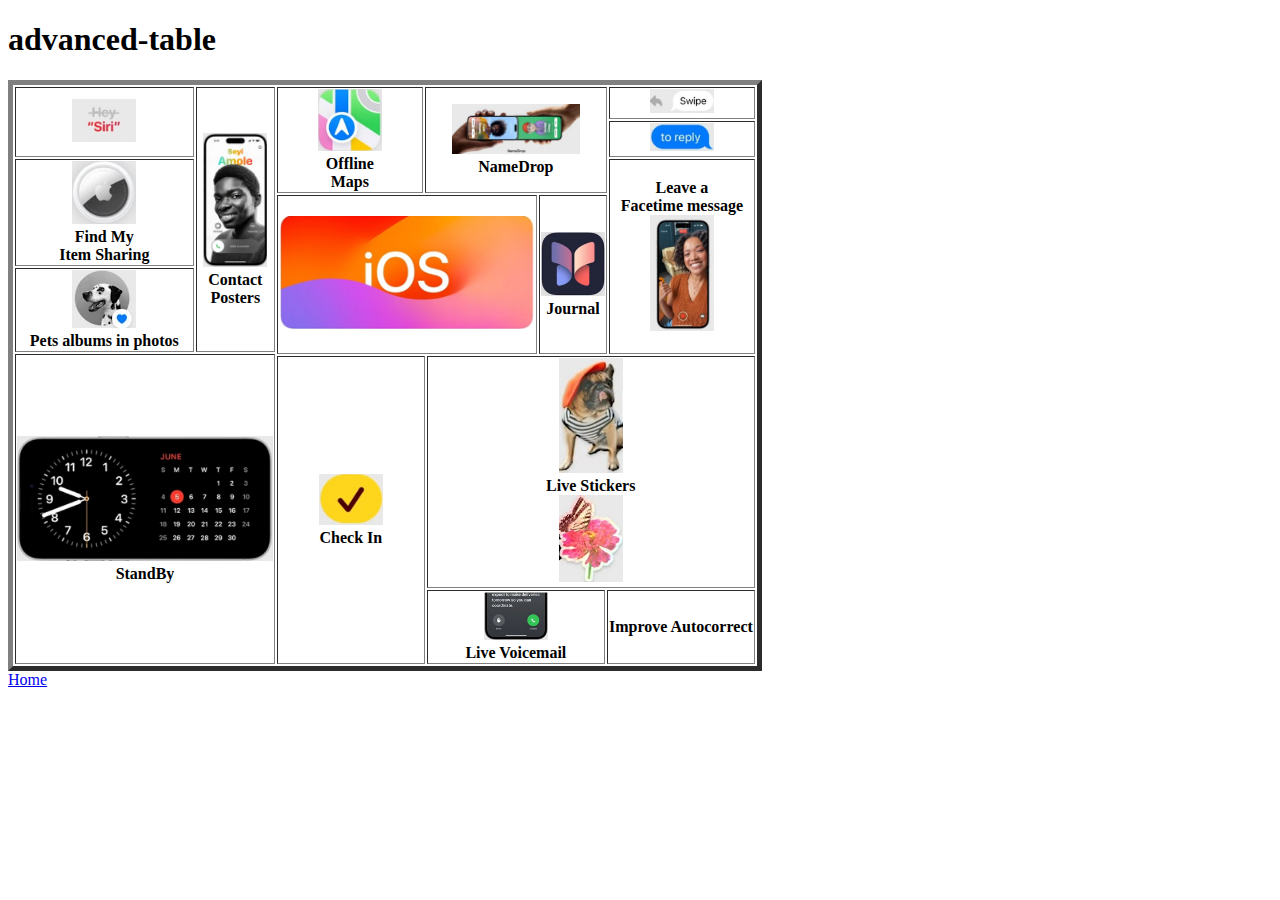
==== advanced-table.html @ 4c085155 "html_2-exercise_1" ====
<!DOCTYPE html>
<html lang="en">
<head>

    <meta charset="UTF-8">
    <meta name="description" content="Coding tools">
    <meta name="keywords" content="HTML, CSS, JavaScript">
    <meta name="author" content="Hassan Alrohayli">
    <meta name="viewport" content="width=device-width, initial-scale=1.0">
    
    <title>advanced-table</title>
</head>
<body>
    
<h1>advanced-table</h1>

<table border = "5">

    <tr>

        <th rowspan = "2"><img src="assets/heysiri.png" width = "64"></th>
        <th rowspan = "5"><img src="assets/iphone_1.png" width = 64 >
        <figcaption>Contact <br>Posters</figcaption>
        </th>
        <th rowspan = "3"><img src="assets/maps.png" width = 64>
        <figcaption>Offline <br> Maps</figcaption>
        </th>
        <th rowspan = "3" colspan = "4"><img src="assets/two_hands.png" width = "128">
        <figcaption>NameDrop</figcaption>
        </th>
        <th><img src="assets/swipe.png" width = "64"></th>


    </tr>

    <tr>

        <th><img src="assets/to_reply.png" width = "64"></th>
  
    </tr>

    <tr>

        <th rowspan = "2"><img src="assets/airtag.png" width = "64">
        <figcaption>Find My <br>Item Sharing</figcaption>
        </th>
        <th rowspan = "4">
            <figcaption>Leave a <br>Facetime message</figcaption>
            <img src="assets/facetime.PNG" width = "64">
        </th>

    </tr>

    <tr>

        <th rowspan = "3" colspan="3"><img src="assets/IOS.png" width = "256"></th>
        <th rowspan = "3" colspan="2"><img src="assets/app.png" width = "64">
        <figcaption>Journal</figcaption>
        </th>
 


    </tr>

    <tr>

        <th><img src="assets/dog.png" width = "64">
        <figcaption>Pets albums in photos</figcaption>
        </th>
 


    </tr>

    <tr>

        <th rowspan = "3" colspan = "2"><img src="assets/calendar.png" width = "256">
        <figcaption>StandBy</figcaption>
        </th>
 


    </tr>

    <tr>

        <th rowspan = "2" colspan = "2"><img src="assets/check.png" width = "64">
        <figcaption>Check In</figcaption>
        </th>
        <th rowspan = "1" colspan = "4" orientation = "horiz">
            <img src="assets/sticker_dog.png" width = "64">
            <figcaption>Live Stickers</figcaption>
            <img src="assets/stricker_flower.png" width = "64">

        </th>



    </tr>

    <tr>

        <th rowspan = "1" colspan = "2"><img src="assets/phone_bottom.png" width = "64">
        <figcaption>Live Voicemail</figcaption>
        </th>
        <th rowspan = "1" colspan = "2">Improve Autocorrect</th>



    </tr>


</table>

<a href="index.html">Home</a>

</body>
</html>
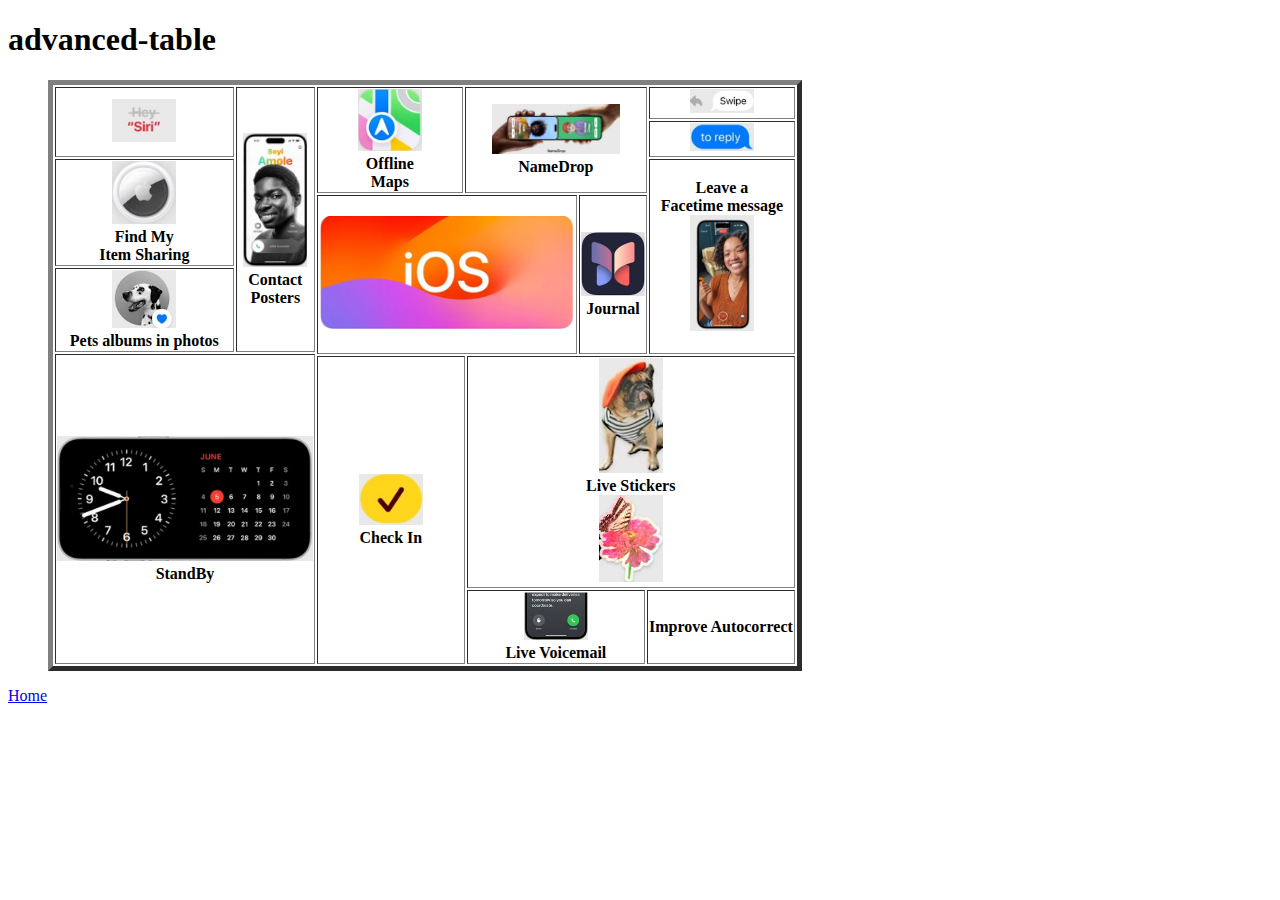
==== commit f9519cd4: "html_2-exercise_3" ====
--- a/advanced-table.html
+++ b/advanced-table.html
@@ -11,9 +11,9 @@
     <title>advanced-table</title>
 </head>
 <body>
-    
+    <header>
 <h1>advanced-table</h1>
-
+<figure>
 <table border = "5">
 
     <tr>
@@ -111,8 +111,10 @@
 
 
 </table>
-
+</figure>
+<nav>
 <a href="index.html">Home</a>
-
+</nav>
+</header>
 </body>
 </html>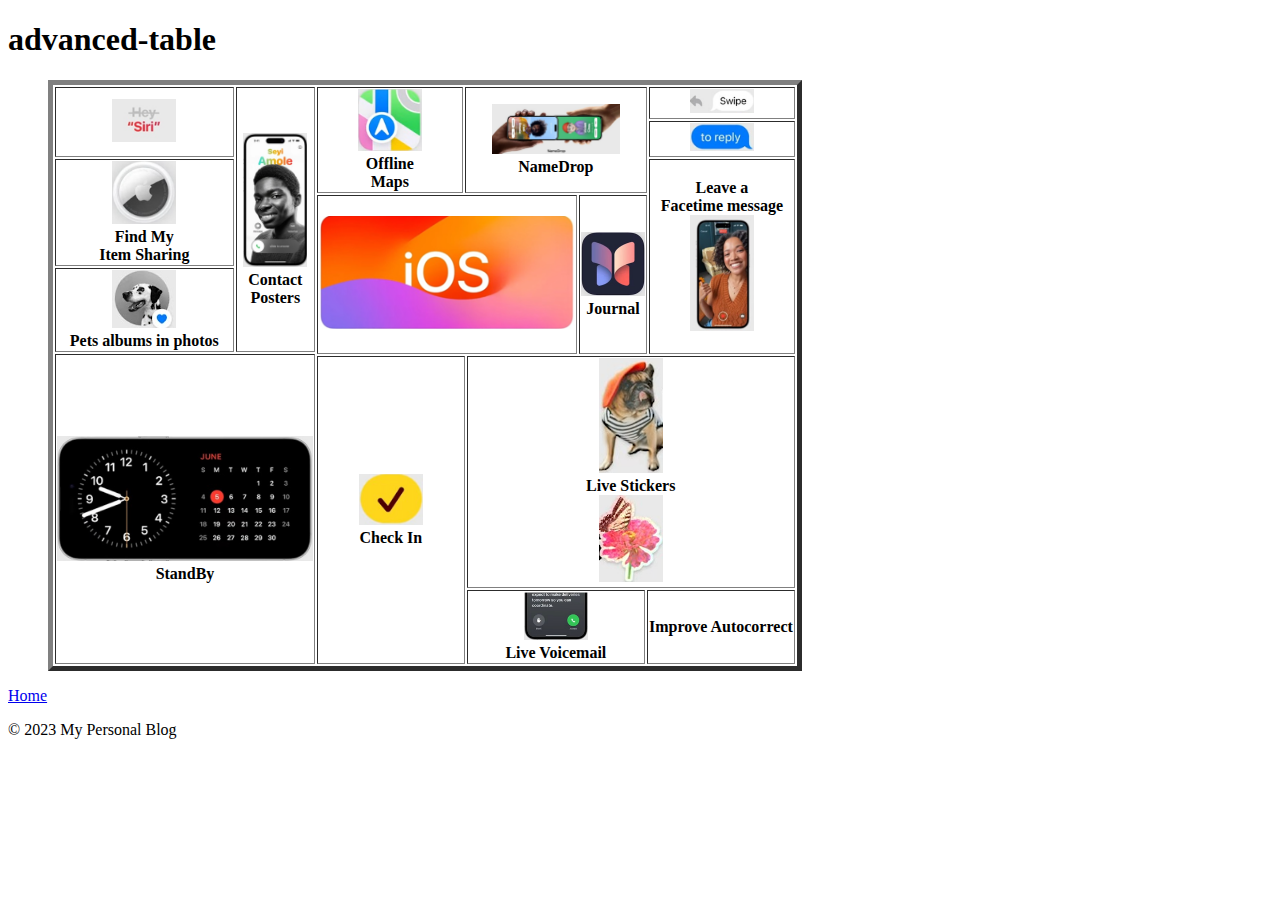
==== commit 25e7278d: "html_2-exercise_4" ====
--- a/advanced-table.html
+++ b/advanced-table.html
@@ -112,9 +112,15 @@
 
 </table>
 </figure>
-<nav>
-<a href="index.html">Home</a>
-</nav>
+
 </header>
+
+<footer>
+    <nav>
+        <a href="index.html">Home</a>
+        </nav>
+    <p>&copy; 2023 My Personal Blog</p>
+</footer>
+
 </body>
 </html>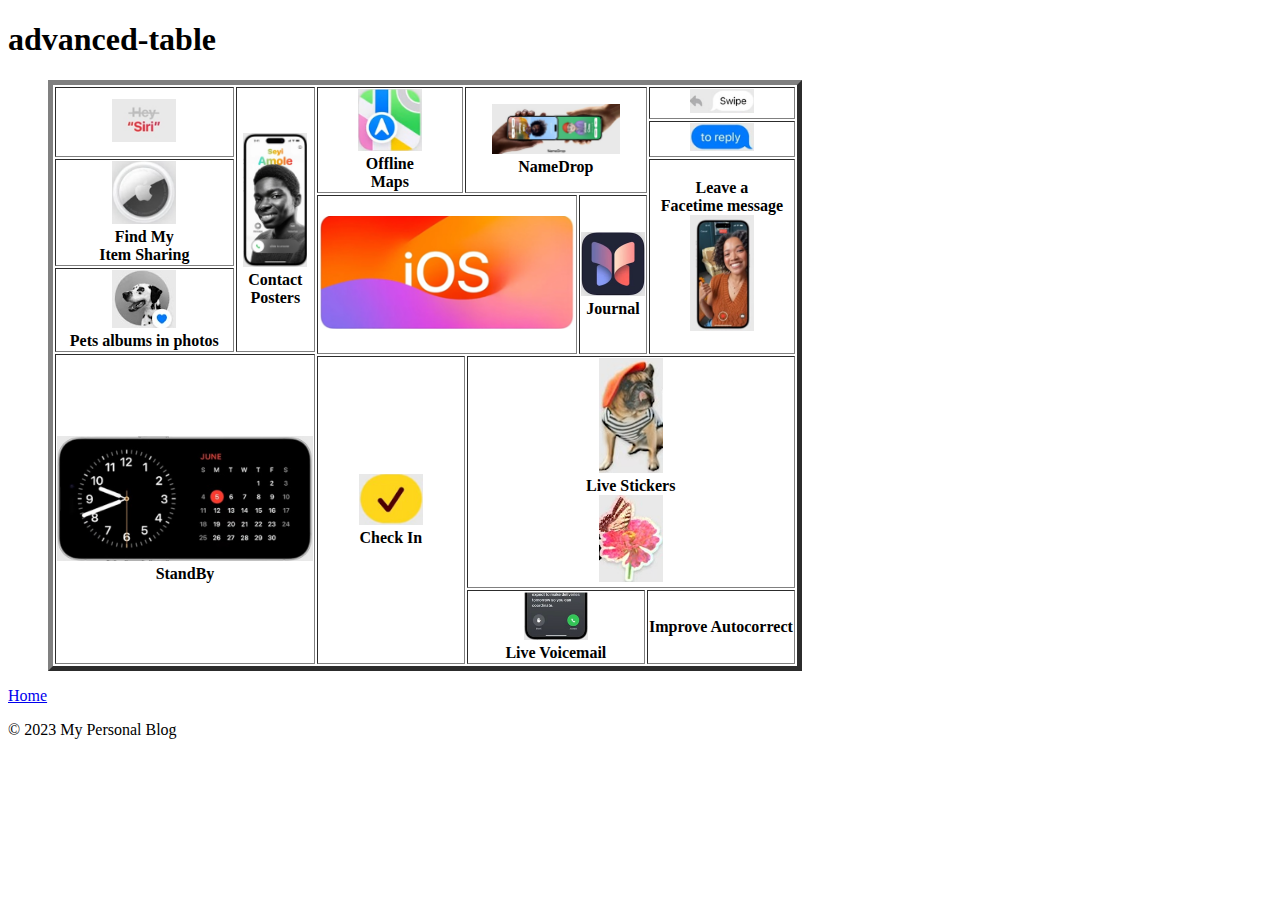
==== commit 3d739bfa: "CSS_1-exercise_1" ====
--- a/advanced-table.html
+++ b/advanced-table.html
@@ -1,6 +1,9 @@
 <!DOCTYPE html>
 <html lang="en">
 <head>
+
+    <link rel="stylesheet" href="dark_theme.css">
+
 
     <meta charset="UTF-8">
     <meta name="description" content="Coding tools">
--- a/dark_theme.css
+++ b/dark_theme.css
@@ -0,0 +1,5 @@
+html {
+
+color-scheme: dark light;
+
+}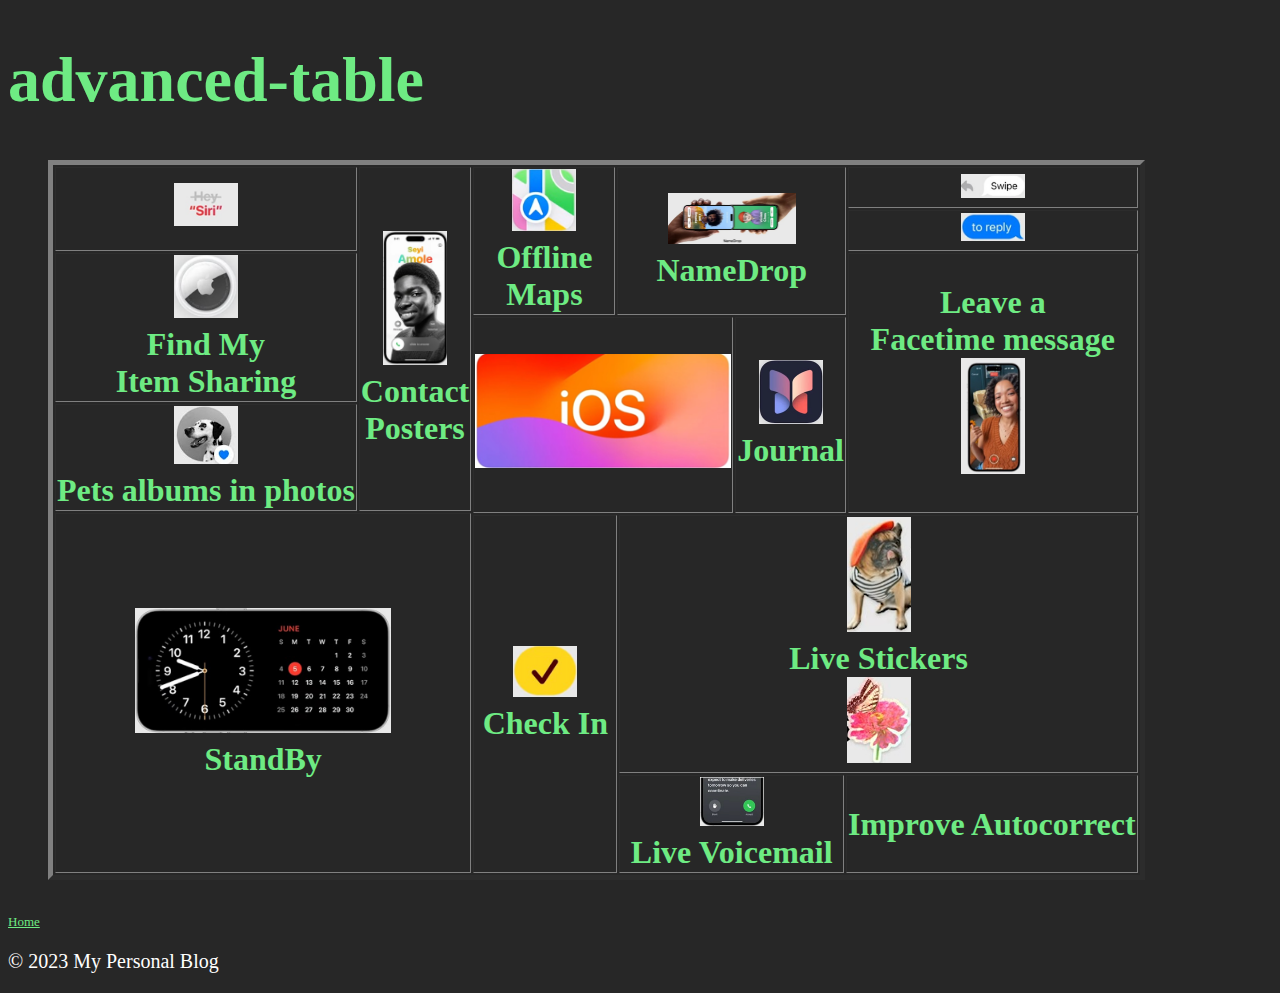
==== commit 10a3abf8: "CSS_3-exercise_1" ====
--- a/advanced-table.html
+++ b/advanced-table.html
@@ -2,7 +2,7 @@
 <html lang="en">
 <head>
 
-    <link rel="stylesheet" href="dark_theme.css">
+    <link rel="stylesheet" href="figmastyle.css">
 
 
     <meta charset="UTF-8">
--- a/figmastyle.css
+++ b/figmastyle.css
@@ -0,0 +1,45 @@
+*{
+
+    background: #272727; 
+
+}
+
+header {
+
+    color: #6EEB83;
+font-family: DM Serif Display;
+font-size: 32px;
+font-style: normal;
+font-weight: 400;
+line-height: normal; 
+
+}
+
+p {
+
+    color: #FFF;
+font-family: Lexend Deca;
+font-size: 20px;
+font-style: normal;
+font-weight: 400;
+line-height: normal
+
+}
+
+a {
+
+    color: #6EEB83;
+    font-family: Lexend Deca;
+    font-size: 13px;
+    font-style: normal;
+    font-weight: 500;
+    line-height: normal; 
+
+}
+
+input {
+
+    color: #FFF;
+font-family: Lexend Deca;
+
+}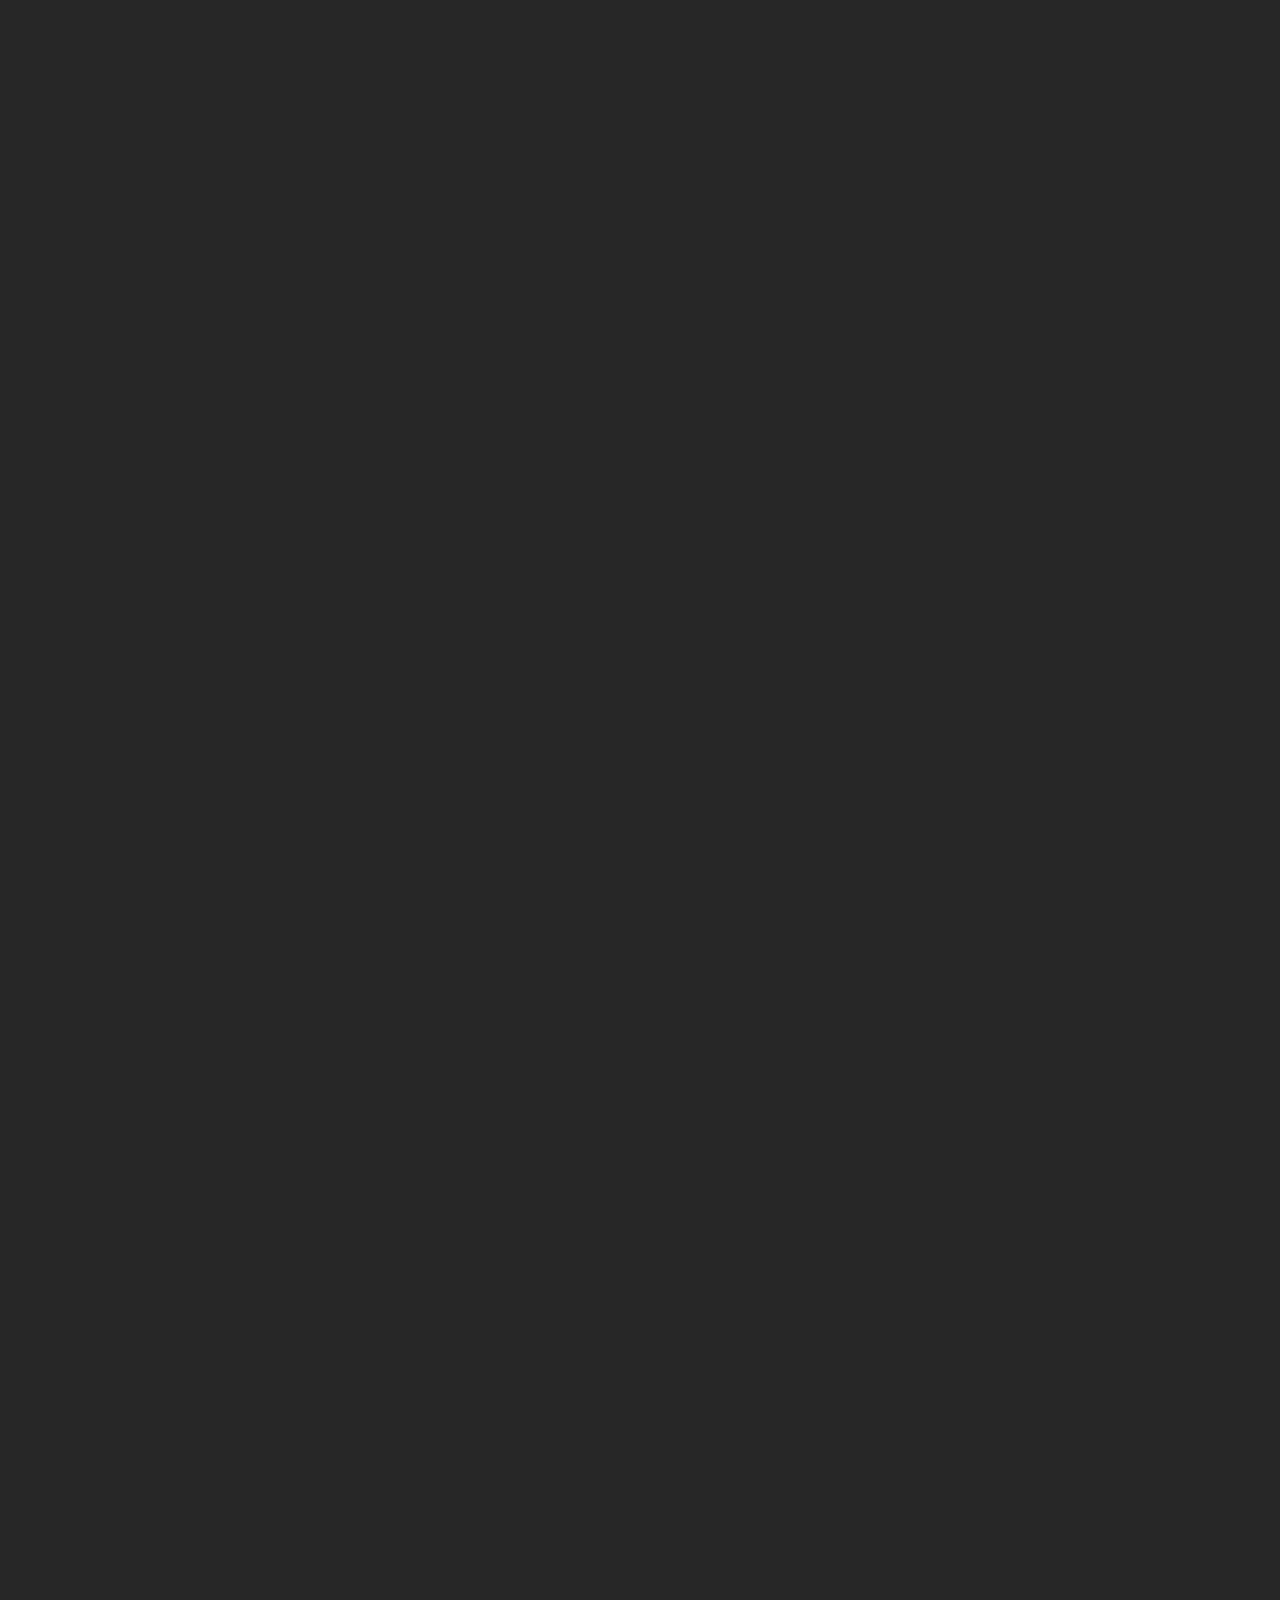
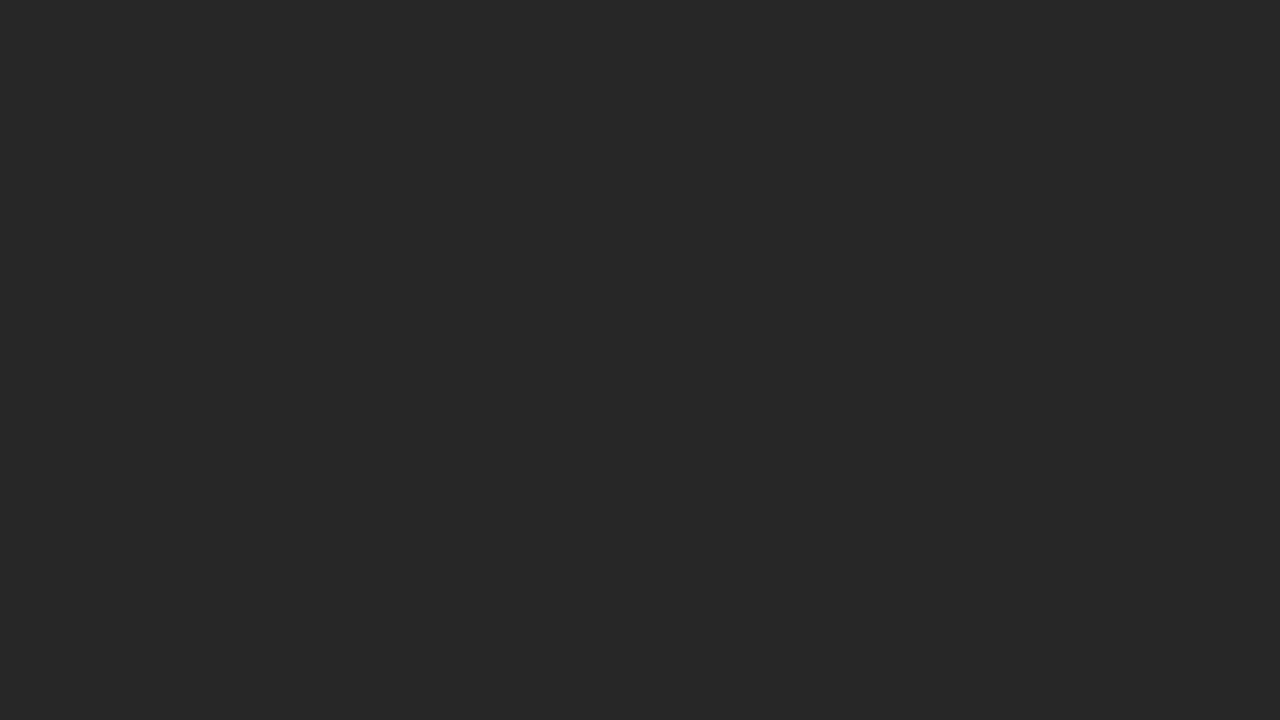
==== commit 86386cf8: "CSS_4-exercise_3" ====
--- a/advanced-table.html
+++ b/advanced-table.html
@@ -2,7 +2,7 @@
 <html lang="en">
 <head>
 
-    <link rel="stylesheet" href="figmastyle.css">
+    <link rel="stylesheet" href="Mobile.css">
 
 
     <meta charset="UTF-8">
--- a/Mobile.css
+++ b/Mobile.css
@@ -0,0 +1,174 @@
+body:not(nav), nav:first-child img{
+
+    background: #272727; 
+    
+    animation: cssAnimation 0s 2s forwards;
+    visibility: hidden;
+  }
+  
+  @keyframes cssAnimation {
+    to   { visibility: visible; }
+  }
+
+  body{
+
+width: 428px;
+height: 926px; 
+
+  }
+
+h1,h2 {
+
+  width: 342px;
+  height: 96px;
+  flex-shrink: 0; 
+  color: #6EEB83;
+font-family: DM Serif Display;
+font-size: 24px;
+font-style: normal;
+font-weight: 400;
+line-height: normal; 
+
+}
+
+.watermark{
+
+    position: relative;
+    display: inline-block;
+
+
+}
+
+
+  .watermark:after {
+    content: "H.A";
+    position: absolute;
+    bottom: 0px;
+    left: 24px;
+    transform: translate(-50%, -50%);
+    font-size: 20px;
+    color: rgba(121, 107, 107, 0.7);
+    pointer-events: none;
+  }
+
+section{
+
+
+margin: 2pc;
+
+}
+
+
+.card {
+    border: 1px solid #ddd;
+    padding: 10px;
+    margin: 10px;
+    position: relative;
+  }
+
+  .cardHeader{
+
+    display: flex;
+    justify-content: space-between;
+
+  }
+
+
+  .card .date {
+    font-size: 14px;
+    color: #888;
+  }
+
+
+p, figcaption, th {
+
+  width: 338px;
+  height: 243px;
+  flex-shrink: 0; 
+  color: #FFF;
+  font-family: Lexend Deca;
+  font-size: 16px;
+  font-style: normal;
+  font-weight: 400;
+  line-height: normal; 
+
+}
+
+a {
+
+    color: #6EEB83;
+    font-family: Lexend Deca;
+    font-size: 13px;
+    font-style: normal;
+    font-weight: 500;
+    line-height: normal; 
+
+}
+
+
+a:hover {
+
+background-color: yellow;
+transition: background-color 1s;
+
+}
+
+input {
+
+    color: #FFF;
+font-family: Lexend Deca;
+
+}
+
+
+
+nav {
+
+    visibility: hidden;
+    
+    }
+
+
+
+nav:hover {
+    
+    visibility: visible;
+
+}
+
+a:nth-child(2){transition-delay: 1s;}
+a:nth-child(3){transition-delay: 2s;}
+a:nth-child(4){transition-delay: 3s;}
+a:nth-child(5){transition-delay: 4s;}
+a:nth-child(6){transition-delay: 5s;}
+a:nth-child(7){transition-delay: 6s;}
+
+.loader {
+    transition-delay: 0s;
+    border: 16px solid #ffffff; 
+    border-top: 16px solid #0dfb01; 
+    border-radius: 50%;
+    justify-content: center;
+    width: 120px;
+    height: 120px;
+    visibility: visible;
+    animation: spin 2s 0s forwards;
+
+    position: absolute;
+            top: 0;
+            bottom: 0;
+            left: 0;
+            right: 0;
+            margin: auto;
+
+            
+          }
+         
+
+  
+@keyframes spin {
+    0% { transform: rotate(0deg); }
+    100% { transform: rotate(360deg);}
+    to {visibility: hidden;}
+
+  }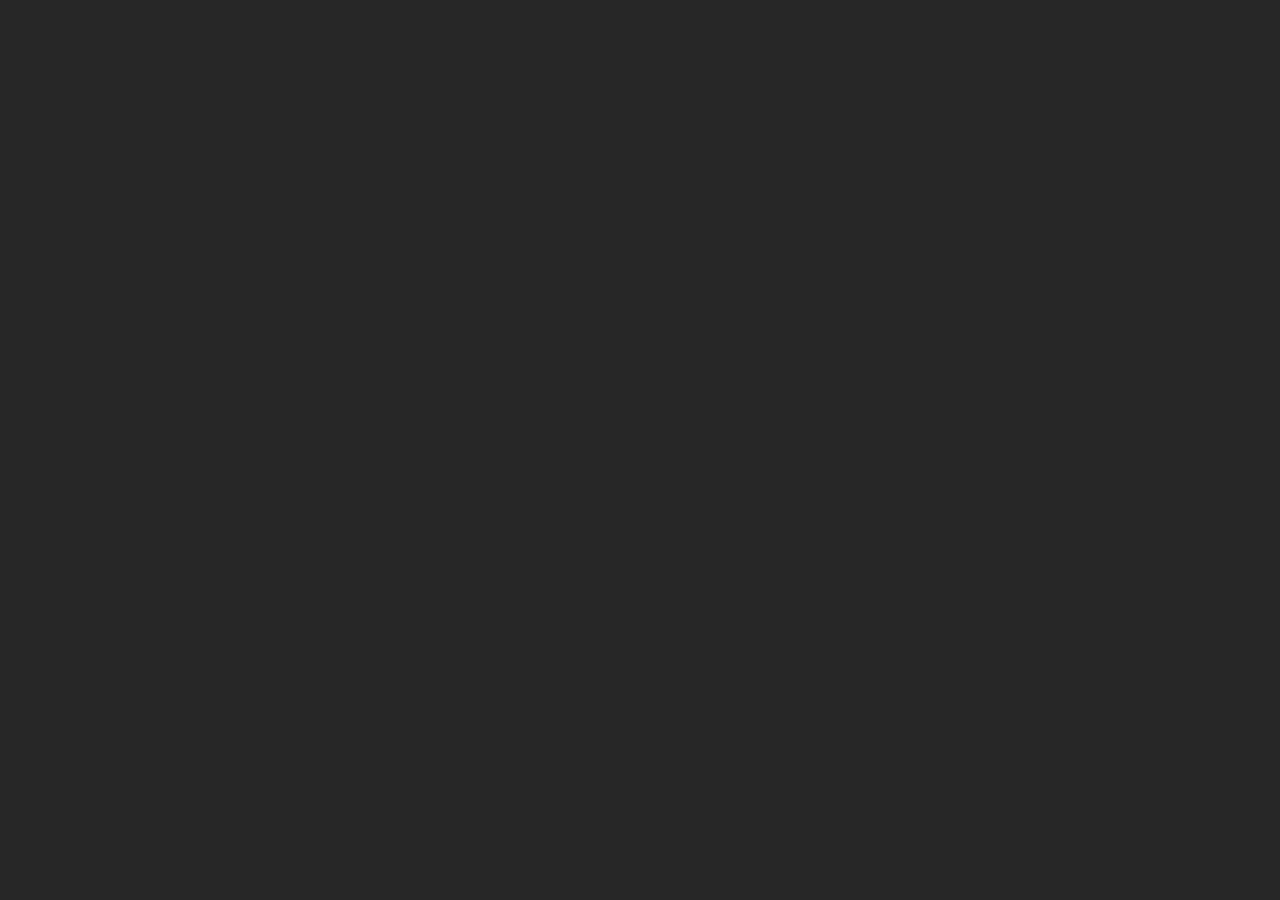
==== commit 2998fcaf: "CSS_4-exercise_4" ====
--- a/advanced-table.html
+++ b/advanced-table.html
@@ -2,8 +2,8 @@
 <html lang="en">
 <head>
 
-    <link rel="stylesheet" href="Mobile.css">
-
+    <link rel="stylesheet" href="desktop.css" media="screen and (min-width: 769px)">
+    <link rel="stylesheet" href="Mobile.css" media="screen and (max-width: 768px)">
 
     <meta charset="UTF-8">
     <meta name="description" content="Coding tools">
--- a/desktop.css
+++ b/desktop.css
@@ -0,0 +1,162 @@
+body:not(nav), nav:first-child img{
+
+    background: #272727; 
+    
+    animation: cssAnimation 0s 2s forwards;
+    visibility: hidden;
+  }
+  
+  @keyframes cssAnimation {
+    to   { visibility: visible; }
+  }
+
+h1,h2 {
+
+    color: #6EEB83;
+font-family: DM Serif Display;
+font-size: 32px;
+font-style: normal;
+font-weight: 400;
+line-height: normal; 
+
+}
+
+.watermark{
+
+    position: relative;
+    display: inline-block;
+
+
+}
+
+
+  .watermark:after {
+    content: "H.A";
+    position: absolute;
+    bottom: 0px;
+    left: 24px;
+    transform: translate(-50%, -50%);
+    font-size: 20px;
+    color: rgba(121, 107, 107, 0.7);
+    pointer-events: none;
+  }
+
+section{
+
+position: absolute;
+right: 0;
+margin: 2pc;
+
+}
+
+
+.card {
+    border: 1px solid #ddd;
+    padding: 10px;
+    margin: 10px;
+    position: relative;
+  }
+
+  .cardHeader{
+
+    display: flex;
+    justify-content: space-between;
+
+  }
+
+
+  .card .date {
+    font-size: 14px;
+    color: #888;
+  }
+
+
+p, figcaption, th {
+
+    color: #FFF;
+font-family: Lexend Deca;
+font-size: 20px;
+font-style: normal;
+font-weight: 400;
+line-height: normal
+
+}
+
+a {
+
+    color: #6EEB83;
+    font-family: Lexend Deca;
+    font-size: 13px;
+    font-style: normal;
+    font-weight: 500;
+    line-height: normal; 
+
+}
+
+
+a:hover {
+
+background-color: yellow;
+transition: background-color 1s;
+
+}
+
+input {
+
+    color: #FFF;
+font-family: Lexend Deca;
+
+}
+
+
+
+nav {
+
+    visibility: hidden;
+    
+    }
+
+
+
+nav:hover {
+    
+    visibility: visible;
+
+}
+
+a:nth-child(2){transition-delay: 1s;}
+a:nth-child(3){transition-delay: 2s;}
+a:nth-child(4){transition-delay: 3s;}
+a:nth-child(5){transition-delay: 4s;}
+a:nth-child(6){transition-delay: 5s;}
+a:nth-child(7){transition-delay: 6s;}
+
+.loader {
+    transition-delay: 0s;
+    border: 16px solid #ffffff; 
+    border-top: 16px solid #0dfb01; 
+    border-radius: 50%;
+    justify-content: center;
+    width: 120px;
+    height: 120px;
+    visibility: visible;
+    animation: spin 2s 0s forwards;
+
+    position: absolute;
+            top: 0;
+            bottom: 0;
+            left: 0;
+            right: 0;
+            margin: auto;
+
+            
+          }
+         
+
+  
+@keyframes spin {
+    0% { transform: rotate(0deg); }
+    100% { transform: rotate(360deg);}
+    to {visibility: hidden;}
+
+  }